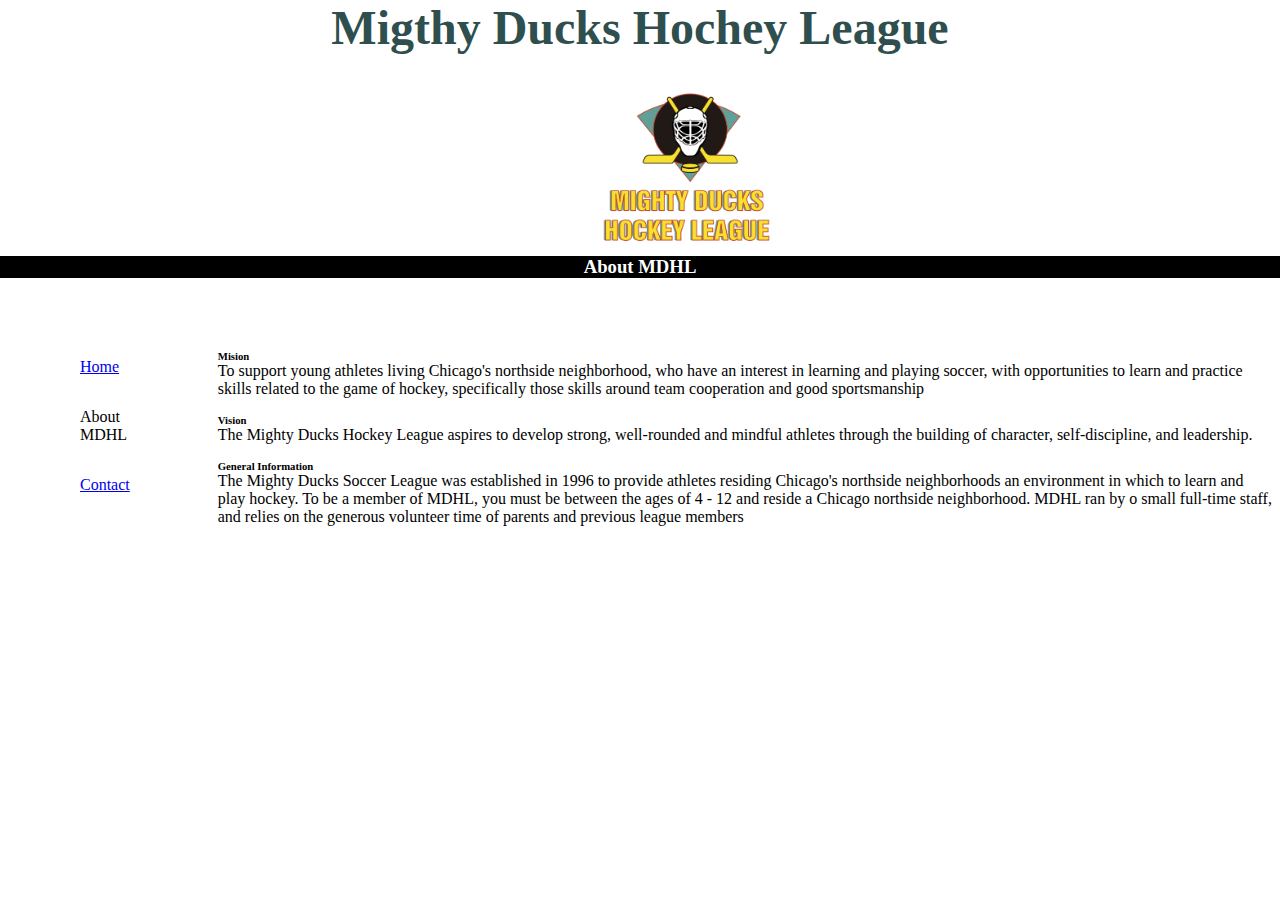
==== about.html @ df79732b "Se crea el sprint 2" ====
<!DOCTYPE html>
<html lang="en">

<head>
    <meta charset="UTF-8">
    <meta name="viewport" content="width=device-width, initial-scale=1.0">
    <title>About MDHL</title>
       <!--  <link rel="stylesheet" href="./styles/style.css"> -->
    <link rel="stylesheet" href="./styles/style2.css">
</head>

<body>
    <header>
        <h1>Migthy Ducks Hochey League</h1>
        <img src="./assets/image/logoMdhl.png" alt="">
    </header>
    <h3>About MDHL</h3>
    <main>
        <nav><a href="./index.html">Home</a><a href="#" class="active">About MDHL</a><a
                href="./contact.html">Contact</a></nav>
        <div class="main_about">
            <section>
                <h6>Mision</h6>
                <p> To support young athletes living Chicago's northside neighborhood, who have an interest in
                    learning and playing soccer, with opportunities to learn and practice skills related to the game of
                    hockey, specifically those skills around team cooperation and good sportsmanship</p>
            </section>
            <section>
                <h6>Vision</h6>
                <p>The Mighty Ducks Hockey League aspires to develop strong, well-rounded and mindful athletes
                    through the building of character, self-discipline, and leadership.</p>
            </section>
            <section>
                <h6>General Information</h6>
                <p>The Mighty Ducks Soccer League was established in 1996 to provide athletes residing
                    Chicago's northside neighborhoods an environment in which to learn and play hockey. To be a
                    member of MDHL, you must be between the ages of 4 - 12 and reside a Chicago northside
                    neighborhood. MDHL ran by o small full-time staff, and relies on the generous volunteer time of
                    parents and previous league members</p>
            </section>
        </div>
    </main>

</body>

</html>
---- styles/style.css ----
*{margin:0;
padding:0;
box-sizing: border-box;}
header {background-image:url(../assets/image/designTask2.1.jpg) ;
background-size: cover;
background-position: top;
height: 16rem;}
header img 
{height: 6rem; width: 6rem;
position:relative;
left: 75rem;
top:10rem;}
a{
    padding: 1rem;
    display: block;}
h3 {background-color: black;
    color:white;text-align: center;}
main{
    display:flex;
    width: 100%;
}
.main_index{position:relative;
    left:7rem;
    margin:2rem;
    padding: 2rem;
}
nav{margin:2rem;
    padding:2rem;}
section{padding: 0.5rem;}
.active{text-decoration: none;
color:black}
.main_about{display:block;margin-top: 4rem;}
.main_contact{margin-top: 4rem;}
.email{position:relative;bottom:2.2rem;left: 6.5rem;}
---- styles/style2.css ----
*{margin:0;
    padding:0;
    box-sizing: border-box;}
    header {height: 16rem;}
    header img 
    {height: 12rem; width: 12rem;
    position:relative;
    left: 37rem;
    top:1rem;}
    h1{font-size: 3rem; text-align: center;color:darkslategray}
    a{
        padding: 1rem;
        display: block;}
    h3 {background-color: black;
        color:white;text-align: center;}
    main{
        display:flex;
        width: 100%;
    }
    .main_index{position:relative;
        left:7rem;
        margin:2rem;
        padding: 2rem;
    }
    nav{margin:2rem;
        padding:2rem;}
    section{padding: 0.5rem;}
    .active{text-decoration: none;
    color:black}
    .main_about{display:block;margin-top: 4rem;}
    .main_contact{margin-top: 4rem;}
    .email{position:relative;bottom:2.2rem;left: 6.5rem;}
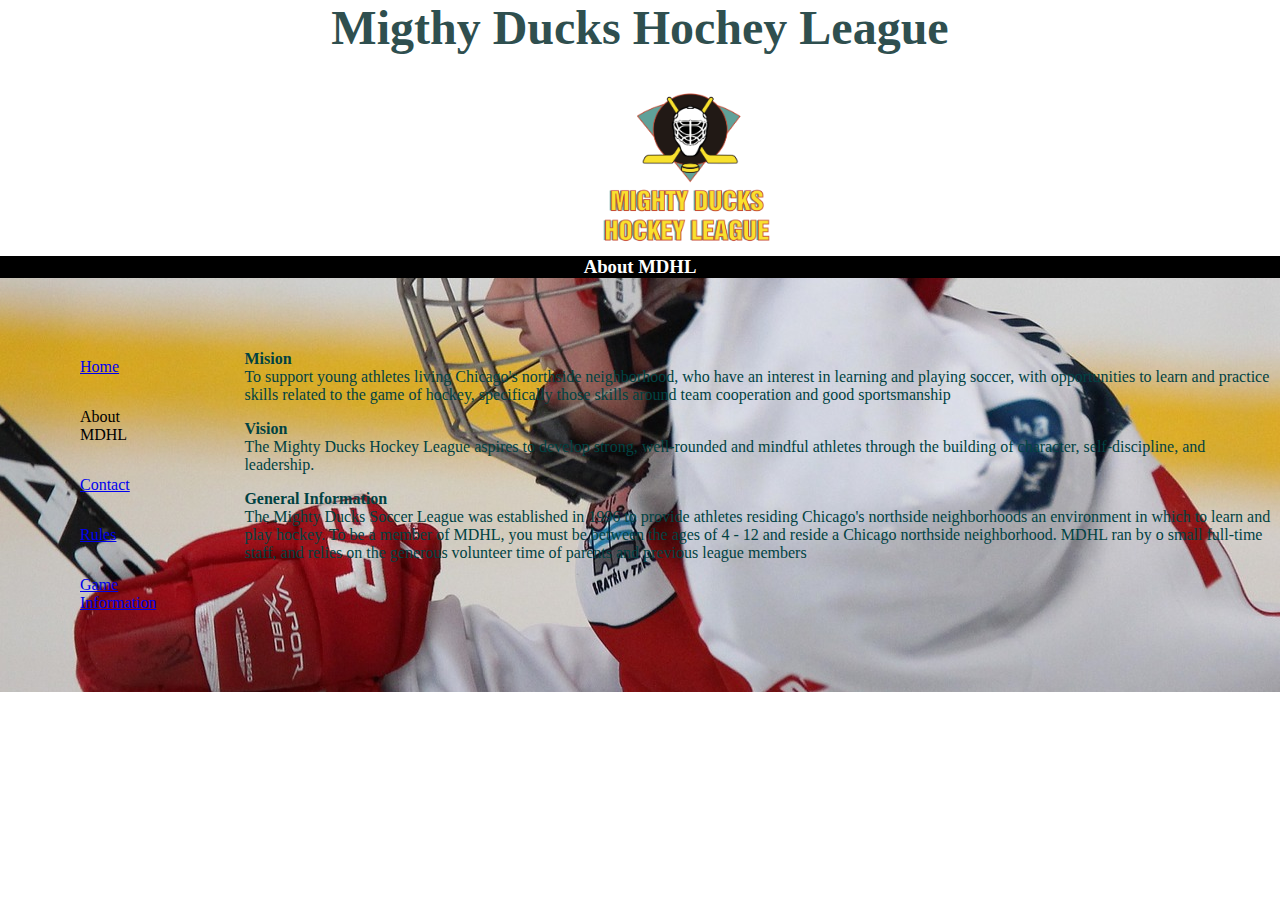
==== commit 23005a0d: "sprint3" ====
--- a/about.html
+++ b/about.html
@@ -15,23 +15,28 @@
         <img src="./assets/image/logoMdhl.png" alt="">
     </header>
     <h3>About MDHL</h3>
-    <main>
-        <nav><a href="./index.html">Home</a><a href="#" class="active">About MDHL</a><a
-                href="./contact.html">Contact</a></nav>
+    <main class="main_index_principal">
+        <nav>
+            <a href="./index.html">Home</a>
+            <a href="#" class="active">About MDHL</a>
+            <a href="./contact.html">Contact</a>
+            <a href="./rules.html">Rules</a>
+            <a href="./game_info.html">Game Information</a>
+        </nav>
         <div class="main_about">
             <section>
-                <h6>Mision</h6>
+                <h4>Mision</h4>
                 <p> To support young athletes living Chicago's northside neighborhood, who have an interest in
                     learning and playing soccer, with opportunities to learn and practice skills related to the game of
                     hockey, specifically those skills around team cooperation and good sportsmanship</p>
             </section>
             <section>
-                <h6>Vision</h6>
+                <h4>Vision</h4>
                 <p>The Mighty Ducks Hockey League aspires to develop strong, well-rounded and mindful athletes
                     through the building of character, self-discipline, and leadership.</p>
             </section>
             <section>
-                <h6>General Information</h6>
+                <h4>General Information</h4>
                 <p>The Mighty Ducks Soccer League was established in 1996 to provide athletes residing
                     Chicago's northside neighborhoods an environment in which to learn and play hockey. To be a
                     member of MDHL, you must be between the ages of 4 - 12 and reside a Chicago northside
--- a/styles/style2.css
+++ b/styles/style2.css
@@ -1,32 +1,191 @@
-*{margin:0;
-    padding:0;
-    box-sizing: border-box;}
-    header {height: 16rem;}
-    header img 
-    {height: 12rem; width: 12rem;
-    position:relative;
+* {
+    margin: 0;
+    padding: 0;
+    box-sizing: border-box;
+}
+
+header {
+    height: 16rem;
+}
+
+header img {
+    height: 12rem;
+    width: 12rem;
+    position: relative;
     left: 37rem;
-    top:1rem;}
-    h1{font-size: 3rem; text-align: center;color:darkslategray}
-    a{
-        padding: 1rem;
-        display: block;}
-    h3 {background-color: black;
-        color:white;text-align: center;}
-    main{
-        display:flex;
-        width: 100%;
-    }
-    .main_index{position:relative;
-        left:7rem;
-        margin:2rem;
-        padding: 2rem;
-    }
-    nav{margin:2rem;
-        padding:2rem;}
-    section{padding: 0.5rem;}
-    .active{text-decoration: none;
-    color:black}
-    .main_about{display:block;margin-top: 4rem;}
-    .main_contact{margin-top: 4rem;}
-    .email{position:relative;bottom:2.2rem;left: 6.5rem;}+    top: 1rem;
+}
+
+h1 {
+    font-size: 3rem;
+    text-align: center;
+    color: darkslategray
+}
+
+a {
+    padding: 1rem;
+    display: block;
+}
+
+h3 {
+    background-color: black;
+    color: white;
+    text-align: center;
+}
+
+main {
+    display: flex;
+    width: 100%;
+}
+
+.main_index {
+    position: relative;
+    left: 7rem;
+    margin: 2rem;
+    padding: 2rem;
+    background-image: url(../assets/image/hockey2.jpg);
+    background-position: center;
+    object-fit: contain;
+    background-size: cover;
+    border: 2px solid black;
+    color: rgb(0, 66, 66)
+}
+
+.main_index_principal {
+   background-image: url(../assets/image/hockey1.jpg);
+   background-position: center;
+}
+
+nav {
+    margin: 2rem;
+    padding: 2rem;
+}
+
+section {
+    padding: 0.5rem;
+}
+
+.active {
+    text-decoration: none;
+    color: black
+}
+
+.main_about {
+    display: block;
+    margin-top: 4rem;
+    color: rgb(0, 66, 66)
+}
+
+.main_contact {
+    margin-top: 4rem;
+}
+
+.email {
+    position: relative;
+    bottom: 2.2rem;
+    left: 6.5rem;
+}
+
+.mainrules {
+    width: 100%;
+    padding: 2rem 4rem;
+}
+
+.subtitulo {
+    text-align: center;
+    padding: 0.5rem;
+}
+
+li {
+    list-style-position: inside;
+}
+
+.listaalfabetica {
+    list-style-type: lower-alpha;
+    margin-right: 1rem;
+    padding: 0;
+}
+
+ol,
+ul {
+    padding: 1rem;
+}
+
+.sinpunto {
+    list-style-type: none;
+}
+
+.bordeizquierdo {
+    padding: 0;
+    list-style-type: none;
+}
+
+caption {
+    text-decoration: underline;
+    text-align: start;
+    padding-bottom: 1rem;
+}
+
+.maingameinfo {
+    display: flex;
+    flex-direction: column;
+    justify-content: center;
+    align-items: center;
+    padding: 2rem;
+}
+
+.maingameinfo div{
+    display: flex;
+}
+
+.maingameinfo div a{
+    text-decoration: none;
+    color: black;
+}
+
+.maingameinfo p{
+    padding: 1rem;
+}
+
+td, th {
+    padding: 0rem 4rem;
+}
+
+table {
+    padding: 2rem;
+    background-color: rgb(255, 117, 117);
+    border-radius: 1rem;
+}
+
+thead {
+    padding: 2rem;
+}
+
+table tbody tr td {
+    padding: 1rem !important;
+    text-align: center;
+}
+
+.subtitulegameinfo {
+    position: absolute;
+    left: 16.1rem;
+}
+
+.navsprint3{
+    display: flex;
+    justify-content: space-around;
+    align-items: center;
+}
+
+.maincontact img{
+    margin: 0.5rem;
+    height: 25rem;
+    width: 40rem;
+    display: flex;
+    justify-content: center;
+    align-items: center;
+    border-radius: 1rem;
+    box-shadow: rgba(0, 0, 0, 0.25) 0px 54px 55px, rgba(0, 0, 0, 0.12) 0px -12px 30px, rgba(0, 0, 0, 0.12) 0px 4px 6px, rgba(0, 0, 0, 0.17) 0px 12px 13px, rgba(0, 0, 0, 0.09) 0px -3px 5px;
+    position: relative;
+    left: 6rem;
+}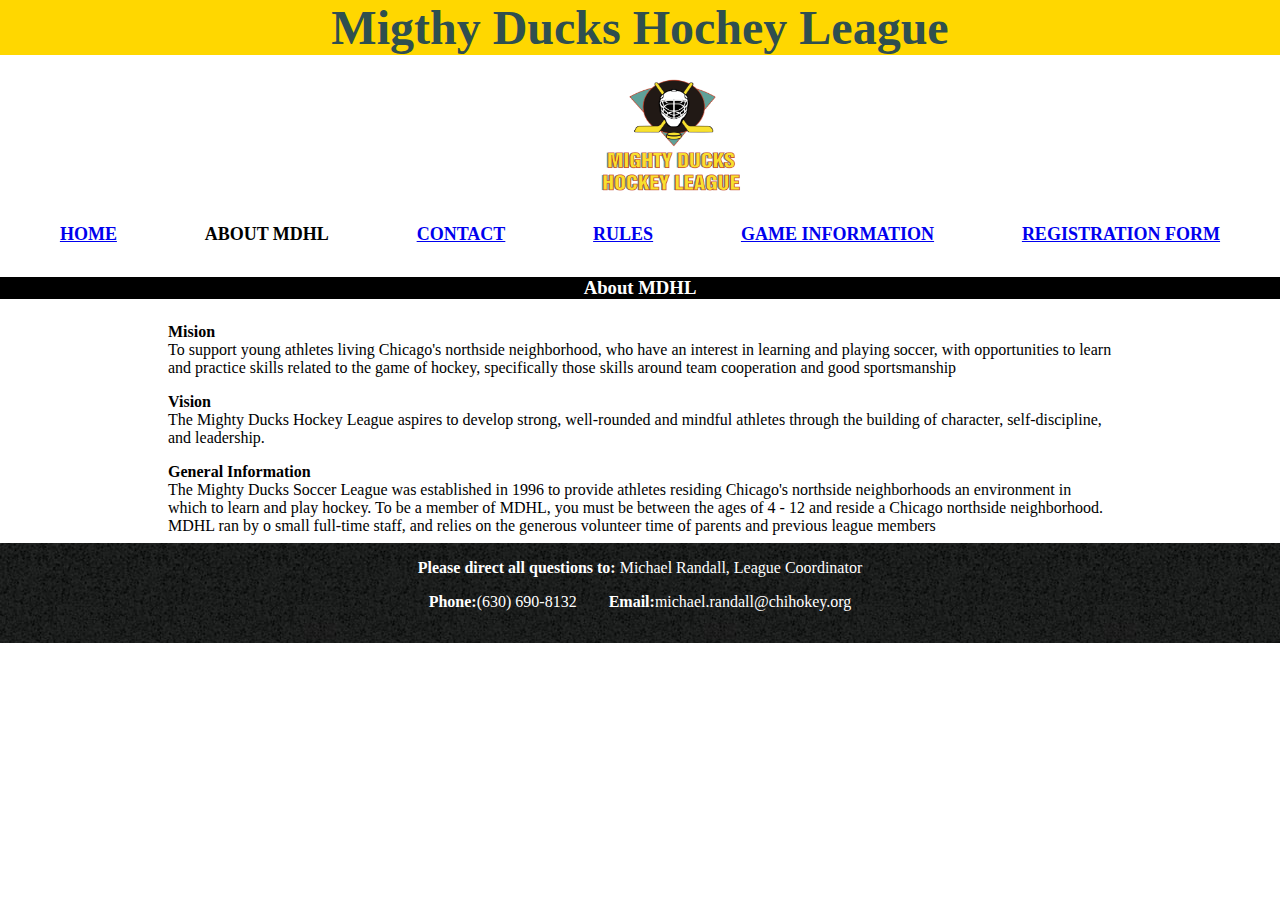
==== commit 951f33d9: "SPRINT 4" ====
--- a/about.html
+++ b/about.html
@@ -14,15 +14,16 @@
         <h1>Migthy Ducks Hochey League</h1>
         <img src="./assets/image/logoMdhl.png" alt="">
     </header>
+    <nav class="navsprint3">
+        <a href="./index.html">Home</a>
+        <a href="#" class="active">About MDHL</a>
+        <a href="./contact.html">Contact</a>
+        <a href="./rules.html">Rules</a>
+        <a href="./game_info.html">Game Information</a>
+        <a href="./registration.html">Registration Form</a>
+    </nav>
     <h3>About MDHL</h3>
-    <main class="main_index_principal">
-        <nav>
-            <a href="./index.html">Home</a>
-            <a href="#" class="active">About MDHL</a>
-            <a href="./contact.html">Contact</a>
-            <a href="./rules.html">Rules</a>
-            <a href="./game_info.html">Game Information</a>
-        </nav>
+    <main class="main_about_principal">
         <div class="main_about">
             <section>
                 <h4>Mision</h4>
@@ -45,6 +46,13 @@
             </section>
         </div>
     </main>
+    <footer>
+        <p><b>Please direct all questions to:</b>&nbsp;Michael Randall, League Coordinator</p>
+        <div>
+            <a href="tel:+(630)690-8132"><b>Phone:</b>(630) 690-8132</a>
+            <a href="mailto:michael.randall@chihokey.org"><b>Email:</b>michael.randall@chihokey.org</a>
+        </div>
+    </footer>
 
 </body>
 
--- a/styles/style2.css
+++ b/styles/style2.css
@@ -2,24 +2,27 @@
     margin: 0;
     padding: 0;
     box-sizing: border-box;
+    font-family: cursive;
 }
 
 header {
-    height: 16rem;
+    height: 12rem;
 }
 
 header img {
-    height: 12rem;
-    width: 12rem;
+    height: 9rem;
+    width: 10rem;
     position: relative;
     left: 37rem;
-    top: 1rem;
+    top: 0.5rem;
+    
 }
 
 h1 {
     font-size: 3rem;
     text-align: center;
-    color: darkslategray
+    color: darkslategray;
+    background:gold;
 }
 
 a {
@@ -48,17 +51,17 @@
     object-fit: contain;
     background-size: cover;
     border: 2px solid black;
-    color: rgb(0, 66, 66)
+    color: black
 }
 
 .main_index_principal {
-   background-image: url(../assets/image/hockey1.jpg);
-   background-position: center;
+    background-image: url(../assets/image/hockey1.jpg);
+    background-position: center;
 }
 
 nav {
-    margin: 2rem;
-    padding: 2rem;
+    margin: 0.5rem;
+    padding: 0.5rem;
 }
 
 section {
@@ -72,28 +75,34 @@
 
 .main_about {
     display: block;
-    margin-top: 4rem;
-    color: rgb(0, 66, 66)
+    margin-top: 1rem;
+    padding: 0 10rem;
+    color: black
 }
 
 .main_contact {
-    margin-top: 4rem;
+    margin-top: 1rem;
+    font-size: 1.5rem;
 }
 
 .email {
     position: relative;
-    bottom: 2.2rem;
-    left: 6.5rem;
+    bottom: 3rem;
+    left: 12.5rem;
 }
 
 .mainrules {
     width: 100%;
-    padding: 2rem 4rem;
+    margin: 0;
+    padding: 0.5rem;
+    display: inline-block;
+    text-align: justify;
 }
 
 .subtitulo {
     text-align: center;
     padding: 0.5rem;
+    font-size: 1.1rem;
 }
 
 li {
@@ -116,7 +125,7 @@
 }
 
 .bordeizquierdo {
-    padding: 0;
+    padding: 1rem;
     list-style-type: none;
 }
 
@@ -124,6 +133,7 @@
     text-decoration: underline;
     text-align: start;
     padding-bottom: 1rem;
+    color:black;
 }
 
 .maingameinfo {
@@ -132,29 +142,32 @@
     justify-content: center;
     align-items: center;
     padding: 2rem;
-}
-
-.maingameinfo div{
-    display: flex;
-}
-
-.maingameinfo div a{
+    background-color: rgb(194, 206, 207);
+}
+
+.maingameinfo div {
+    display: flex;
+}
+
+.maingameinfo div a {
     text-decoration: none;
     color: black;
 }
 
-.maingameinfo p{
-    padding: 1rem;
-}
-
-td, th {
+.maingameinfo p {
+    padding: 1rem;
+}
+
+td,
+th {
     padding: 0rem 4rem;
 }
 
 table {
     padding: 2rem;
-    background-color: rgb(255, 117, 117);
+    background-color:darkslategray;
     border-radius: 1rem;
+    color: white;
 }
 
 thead {
@@ -168,16 +181,32 @@
 
 .subtitulegameinfo {
     position: absolute;
-    left: 16.1rem;
-}
-
-.navsprint3{
+    left: 9rem;
+    padding: 0.5rem;
+}
+
+.navsprint3 {
     display: flex;
     justify-content: space-around;
     align-items: center;
-}
-
-.maincontact img{
+    text-transform: uppercase;
+    color: rgb(14, 41, 14);
+    font-weight: bold;
+    font-size: 18px;
+
+}
+
+nav a:hover{
+    color: goldenrod;
+    text-decoration: underline;
+}
+.maincontact {
+    display: flex;
+    justify-content: space-around;
+    align-items: center;
+}
+
+.maincontact img {
     margin: 0.5rem;
     height: 25rem;
     width: 40rem;
@@ -187,5 +216,81 @@
     border-radius: 1rem;
     box-shadow: rgba(0, 0, 0, 0.25) 0px 54px 55px, rgba(0, 0, 0, 0.12) 0px -12px 30px, rgba(0, 0, 0, 0.12) 0px 4px 6px, rgba(0, 0, 0, 0.17) 0px 12px 13px, rgba(0, 0, 0, 0.09) 0px -3px 5px;
     position: relative;
-    left: 6rem;
+    left: 3rem;
+}
+
+.span_index {
+    color: black;
+    background-color: rgb(221, 138, 138);
+    border-radius: 0.5rem;
+}
+
+footer {
+    display: flex;
+    flex-direction: column;
+    align-items: center;
+    background-image: url(../assets/image/bg.jpg);
+    color: white;
+    padding: 1rem;
+}
+
+footer div {
+    display: flex;
+}
+
+footer div a {
+    text-decoration: none;
+    color: white;
+}
+
+form {
+    display: flex;
+    flex-direction: column;
+    align-items: start;
+    width: 100%;
+    padding: 1rem;
+    margin: 0 19rem;
+}
+
+fieldset {
+    padding: 1rem;
+    margin: 0.5rem;
+    border: none;
+}
+
+fieldset:first-child {
+    padding-bottom: 0.5rem;
+}
+
+.inputstreet {
+    width: 32rem;
+}
+
+.inputcity {
+    width: 19.5rem;
+}
+
+.inputzip {
+    width: 13rem;
+}
+
+input {
+    border-top: none;
+    border-left: none;
+    border-right: none;
+}
+
+input[type="submit"] {
+    padding: 1rem;
+    border:none;
+    position: relative;
+    left: 15rem;
+    border-radius: 10%;
+    background-color: darkslategray;
+    color: white;
+    font-weight: bold;
+}
+
+.mainregistration{
+    background-color: rgb(194, 206, 207);
 }